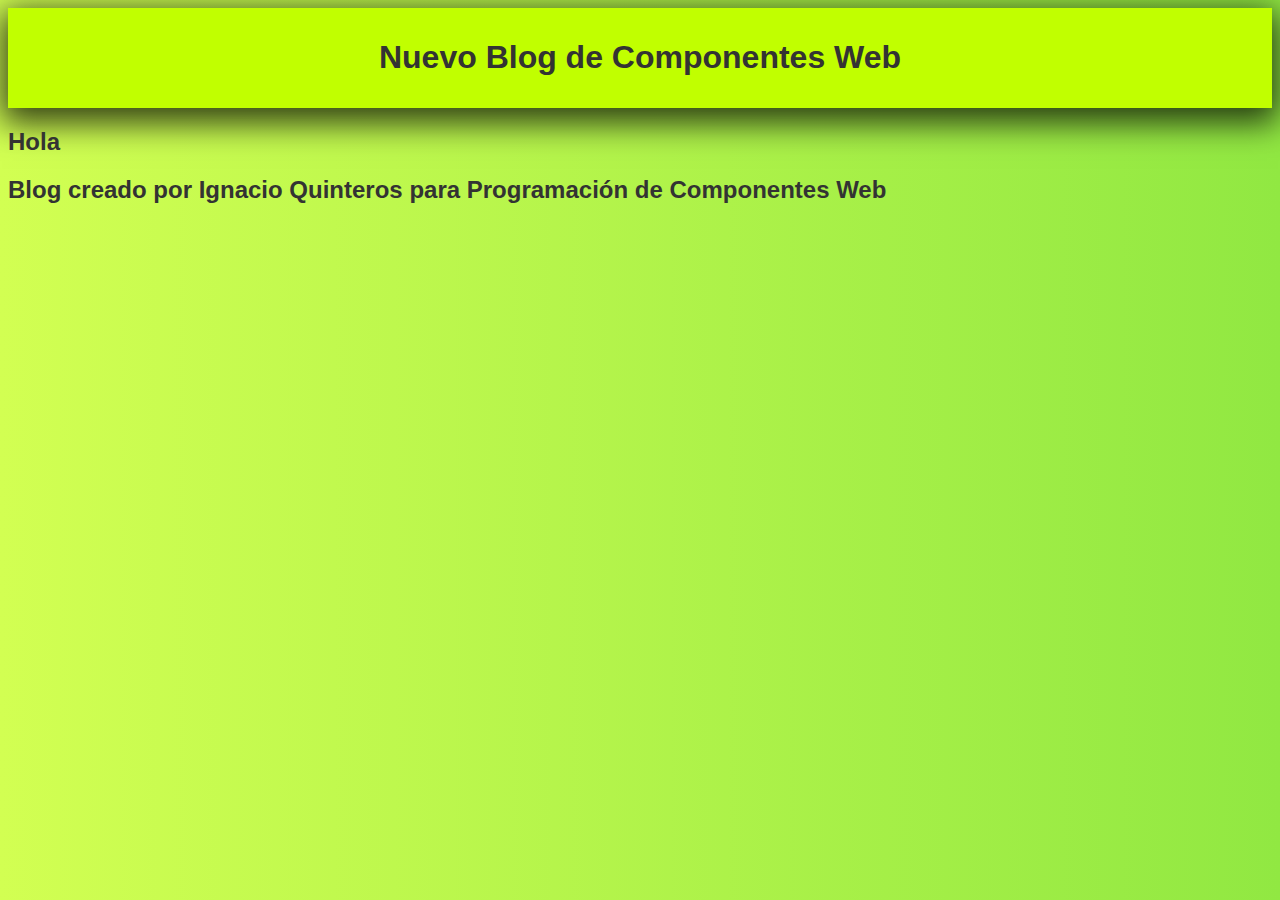
==== blogpage.html @ 0f64ad84 "Nuevo Blog Page con nuevo estilo" ====
<!DOCTYPE html>
<html>
    <head>
        <title>Blog</title>
        <link href="css/style.css" rel="stylesheet" type="text/css">
        <link href="css/blogstyle.css" rel="stylesheet" type="text/css">
    </head>
    <body>
        <div id="contenedor">
        
            <div id="cabecera">
            
                <h1>Nuevo Blog de Componentes Web</h1>
                
            </div>
            
            <div id="panel">
            
                <h2>Hola</h2>
                
            </div>
            
            <div id="footer">
            
                <h2>Blog creado por <b>Ignacio Quinteros</b> para <b>Programación de Componentes Web</b></h2>
                
            </div>
        </div>
    </body>
</html>
---- css/style.css ----
/*

    GitHub Repository: https://github.com/IQuinteros/ComponentesWeb
    Ignacio Quinteros Fuentes
    INACAP

*/

body{
    color: #333;
    font-family: sans-serif;
    
    /*
        Diseño obtenido con la ayuda de páginas web de apoyo
    */
    background: rgba(210,255,82,1);
    background: -moz-linear-gradient(left, rgba(210,255,82,1) 0%, rgba(145,232,66,1) 100%);
    background: -webkit-gradient(left top, right top, color-stop(0%, rgba(210,255,82,1)), color-stop(100%, rgba(145,232,66,1)));
    background: -webkit-linear-gradient(left, rgba(210,255,82,1) 0%, rgba(145,232,66,1) 100%);
    background: -o-linear-gradient(left, rgba(210,255,82,1) 0%, rgba(145,232,66,1) 100%);
    background: -ms-linear-gradient(left, rgba(210,255,82,1) 0%, rgba(145,232,66,1) 100%);
    background: linear-gradient(to right, rgba(210,255,82,1) 0%, rgba(145,232,66,1) 100%);
    filter: progid:DXImageTransform.Microsoft.gradient( startColorstr='#d2ff52', endColorstr='#91e842', GradientType=1 );
    /*
        Fin de Diseño personalizado
    */
}

body h1{
    text-align: center;
}

button{
    padding: 5px;
    padding-left: 10%;
    padding-right: 10%;
    margin: 5px;
    border-style: groove;
    border-radius: 10px;
}

#barra-lateral, #contenido, #pie{
    border-color: blue;
    border-width: thin;
    border-style: groove;
    border-radius: 10px; 
    padding-left: 10px;
    padding-top: 5px;
    padding-bottom: 5px;
    background-color: azure;
}

#cabecera{
    padding: 10px;
    text-align: center;
    align-content: center;
    margin-bottom: 10px;
    background-color: #C1FF00;
    
    /*
        Diseño obtenido con la ayuda de páginas web de apoyo
    */
    -webkit-box-shadow: 0px 9px 31px 6px rgba(0,0,0,0.75);
    -moz-box-shadow: 0px 9px 31px 6px rgba(0,0,0,0.75);
    box-shadow: 0px 9px 31px 6px rgba(0,0,0,0.75);
    /*
        Fin de Diseño personalizado
    */
}
#barra-lateral{
    float: left;
    width: 200px;
    height: 400px;
    overflow: auto;
}

#contenido{
    overflow: hidden;
    height: 100%;
    margin-left: 10px;
}
#contenido h3{
    text-indent: 2em; 
}

#pie{
    margin-top: 10px;
    height: 100%;
    
    /*
        Diseño obtenido con la ayuda de páginas web de apoyo
    */
    -webkit-box-shadow: 0px 9px 31px 6px rgba(0,0,0,0.75);
    -moz-box-shadow: 0px 9px 31px 6px rgba(0,0,0,0.75);
    box-shadow: 0px 9px 31px 6px rgba(0,0,0,0.75);
    /*
        Fin de Diseño personalizado
    */
}

#contenedor{
    height: 100%;
    color: #333;
}

table{
    border-style: solid;
    border-radius: 15px;
    margin: 2em;
    
    /*
        Diseño obtenido con la ayuda de páginas web de apoyo
    */
    -webkit-box-shadow: 0px 9px 31px 6px rgba(0,0,0,0.75);
    -moz-box-shadow: 0px 9px 31px 6px rgba(0,0,0,0.75);
    box-shadow: 0px 9px 31px 6px rgba(0,0,0,0.75);
    /*
        Fin de Diseño personalizado
    */
}

.color{
    background-color: #FFFF0F;
}

#table tr td{
    border-style: solid;
    border-radius: 5px;
}
---- css/blogstyle.css ----
#header{
    
}

#panel{
    
}

#footer{
    
}
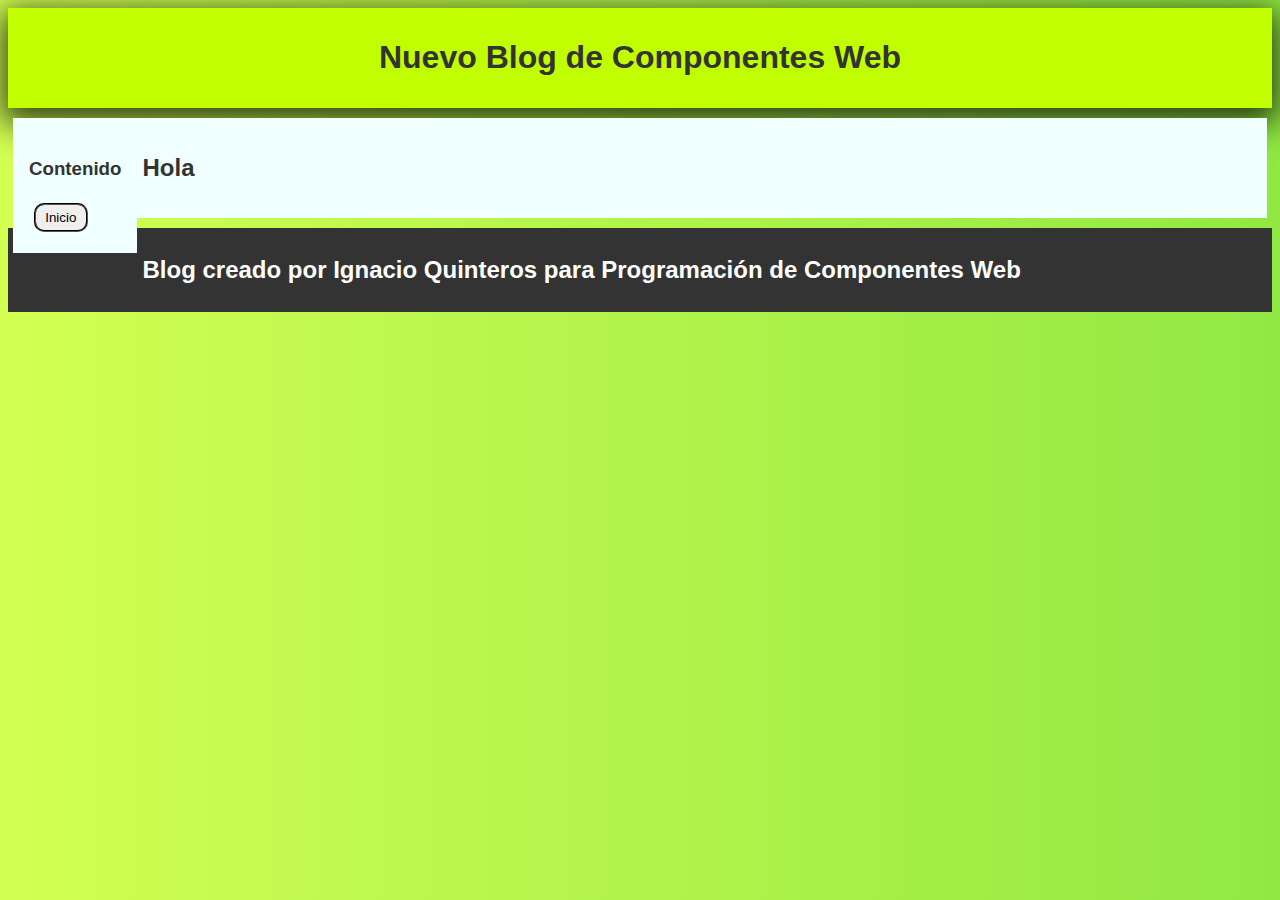
==== commit 0df3a9db: "Añadiendo barra lateral de blog" ====
--- a/blogpage.html
+++ b/blogpage.html
@@ -14,7 +14,12 @@
                 
             </div>
             
-            <div id="panel">
+            <div id="menu" class="box">
+                <h3>Contenido</h3>
+                <button>Inicio</button>
+            </div>
+            
+            <div id="panel" class="box">
             
                 <h2>Hola</h2>
                 
--- a/css/blogstyle.css
+++ b/css/blogstyle.css
@@ -2,10 +2,24 @@
     
 }
 
+.box{
+    background-color: azure;
+    padding: 1em;
+    margin: 5px;
+}
+
+#menu{
+    float: left;
+    overflow: hidden;
+}
+
 #panel{
-    
 }
 
 #footer{
+    background-color: #333;
+    color: white;
+    padding: 0.5em;
     
+    margin-top: 10px;
 }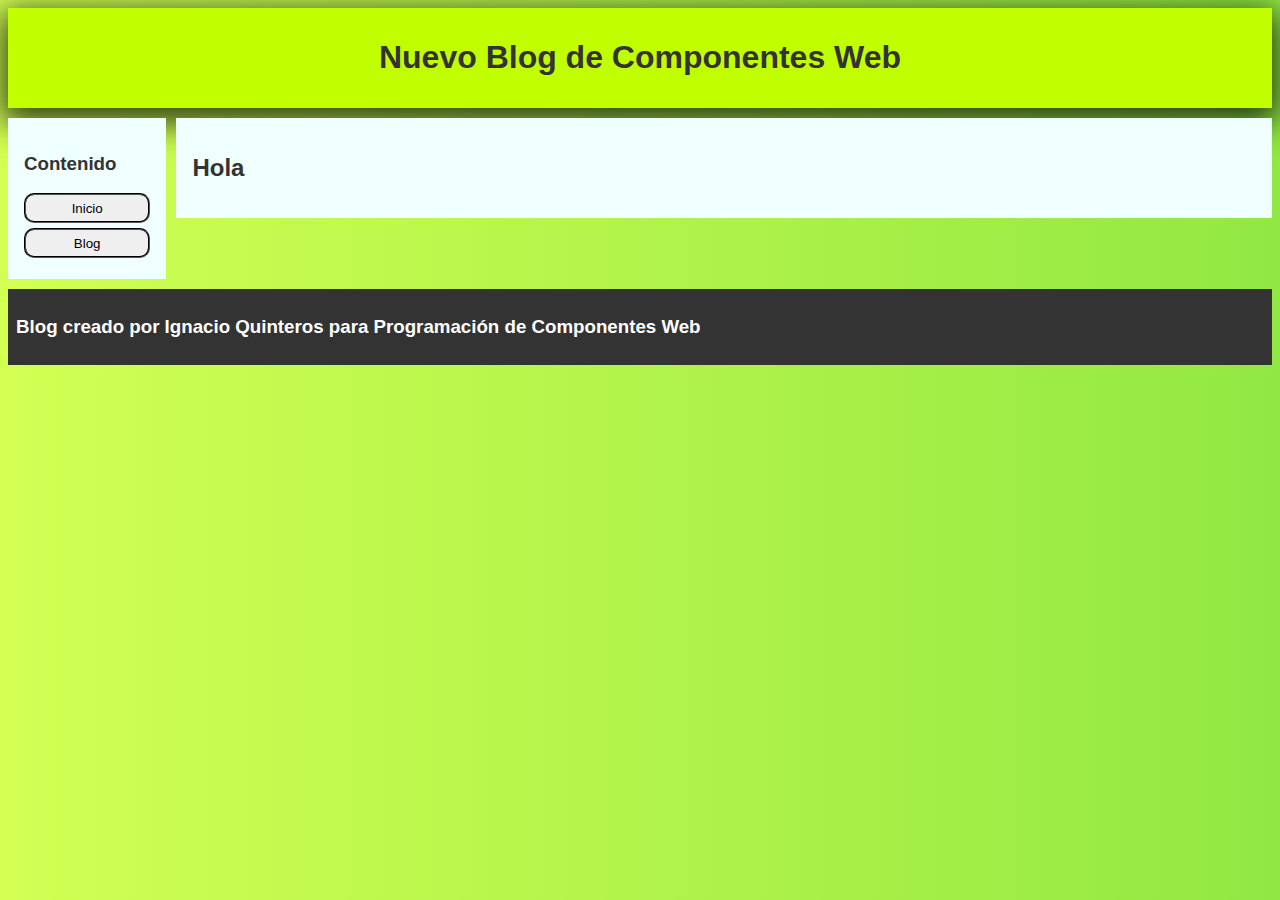
==== commit acdf763c: "Nuevo diseño de blog muy funcional" ====
--- a/blogpage.html
+++ b/blogpage.html
@@ -17,6 +17,7 @@
             <div id="menu" class="box">
                 <h3>Contenido</h3>
                 <button>Inicio</button>
+                <button>Blog</button>
             </div>
             
             <div id="panel" class="box">
@@ -27,7 +28,7 @@
             
             <div id="footer">
             
-                <h2>Blog creado por <b>Ignacio Quinteros</b> para <b>Programación de Componentes Web</b></h2>
+                <h3>Blog creado por <b>Ignacio Quinteros</b> para <b>Programación de Componentes Web</b></h3>
                 
             </div>
         </div>
--- a/css/style.css
+++ b/css/style.css
@@ -31,12 +31,15 @@
 }
 
 button{
+    border-style: groove;
+    border-radius: 10px;
+}
+
+#barra-lateral button{
     padding: 5px;
     padding-left: 10%;
     padding-right: 10%;
     margin: 5px;
-    border-style: groove;
-    border-radius: 10px;
 }
 
 #barra-lateral, #contenido, #pie{
--- a/css/blogstyle.css
+++ b/css/blogstyle.css
@@ -5,18 +5,27 @@
 .box{
     background-color: azure;
     padding: 1em;
-    margin: 5px;
 }
 
 #menu{
     float: left;
-    overflow: hidden;
+    margin-bottom: 10px;
+    margin-right: 10px;
+    width: 10%;
+}
+
+#menu button{
+    width: 100%;
+    height: 30px;
+    margin-bottom: 5px;
 }
 
 #panel{
+    overflow: auto;
 }
 
 #footer{
+    clear:both;
     background-color: #333;
     color: white;
     padding: 0.5em;
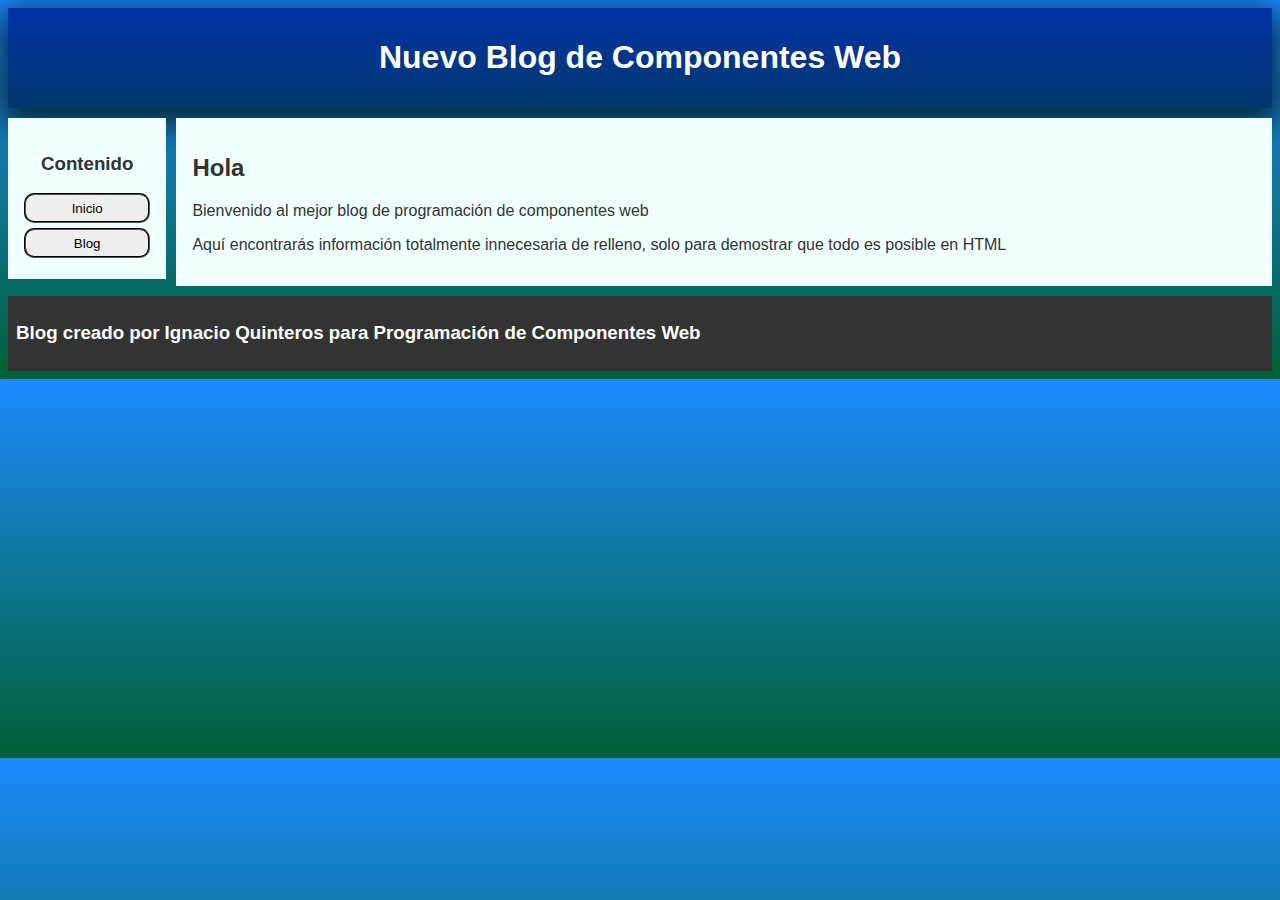
==== commit 94842137: "Nuevo Estilo más bonito" ====
--- a/blogpage.html
+++ b/blogpage.html
@@ -6,7 +6,7 @@
         <link href="css/blogstyle.css" rel="stylesheet" type="text/css">
     </head>
     <body>
-        <div id="contenedor">
+        <div id="container">
         
             <div id="cabecera">
             
@@ -23,6 +23,8 @@
             <div id="panel" class="box">
             
                 <h2>Hola</h2>
+                <p>Bienvenido al mejor blog de programación de componentes web</p>
+                <p>Aquí encontrarás información totalmente innecesaria de relleno, solo para demostrar que todo es posible en HTML</p>
                 
             </div>
             
--- a/css/style.css
+++ b/css/style.css
@@ -13,14 +13,14 @@
     /*
         Diseño obtenido con la ayuda de páginas web de apoyo
     */
-    background: rgba(210,255,82,1);
-    background: -moz-linear-gradient(left, rgba(210,255,82,1) 0%, rgba(145,232,66,1) 100%);
-    background: -webkit-gradient(left top, right top, color-stop(0%, rgba(210,255,82,1)), color-stop(100%, rgba(145,232,66,1)));
-    background: -webkit-linear-gradient(left, rgba(210,255,82,1) 0%, rgba(145,232,66,1) 100%);
-    background: -o-linear-gradient(left, rgba(210,255,82,1) 0%, rgba(145,232,66,1) 100%);
-    background: -ms-linear-gradient(left, rgba(210,255,82,1) 0%, rgba(145,232,66,1) 100%);
-    background: linear-gradient(to right, rgba(210,255,82,1) 0%, rgba(145,232,66,1) 100%);
-    filter: progid:DXImageTransform.Microsoft.gradient( startColorstr='#d2ff52', endColorstr='#91e842', GradientType=1 );
+   background: rgba(28,138,255,1);
+background: -moz-linear-gradient(top, rgba(28,138,255,1) 0%, rgba(0,97,53,1) 100%);
+background: -webkit-gradient(left top, left bottom, color-stop(0%, rgba(28,138,255,1)), color-stop(100%, rgba(0,97,53,1)));
+background: -webkit-linear-gradient(top, rgba(28,138,255,1) 0%, rgba(0,97,53,1) 100%);
+background: -o-linear-gradient(top, rgba(28,138,255,1) 0%, rgba(0,97,53,1) 100%);
+background: -ms-linear-gradient(top, rgba(28,138,255,1) 0%, rgba(0,97,53,1) 100%);
+background: linear-gradient(to bottom, rgba(28,138,255,1) 0%, rgba(0,97,53,1) 100%);
+filter: progid:DXImageTransform.Microsoft.gradient( startColorstr='#1c8aff', endColorstr='#006135', GradientType=0 );
     /*
         Fin de Diseño personalizado
     */
@@ -58,7 +58,17 @@
     text-align: center;
     align-content: center;
     margin-bottom: 10px;
-    background-color: #C1FF00;
+    
+    color: white;
+    
+    background: rgba(3,50,168,1);
+background: -moz-linear-gradient(top, rgba(3,50,168,1) 0%, rgba(0,57,107,1) 100%);
+background: -webkit-gradient(left top, left bottom, color-stop(0%, rgba(3,50,168,1)), color-stop(100%, rgba(0,57,107,1)));
+background: -webkit-linear-gradient(top, rgba(3,50,168,1) 0%, rgba(0,57,107,1) 100%);
+background: -o-linear-gradient(top, rgba(3,50,168,1) 0%, rgba(0,57,107,1) 100%);
+background: -ms-linear-gradient(top, rgba(3,50,168,1) 0%, rgba(0,57,107,1) 100%);
+background: linear-gradient(to bottom, rgba(3,50,168,1) 0%, rgba(0,57,107,1) 100%);
+filter: progid:DXImageTransform.Microsoft.gradient( startColorstr='#0332a8', endColorstr='#00396b', GradientType=0 );
     
     /*
         Diseño obtenido con la ayuda de páginas web de apoyo
--- a/css/blogstyle.css
+++ b/css/blogstyle.css
@@ -1,5 +1,5 @@
-#header{
-    
+#container{
+    height: 100%;
 }
 
 .box{
@@ -9,9 +9,10 @@
 
 #menu{
     float: left;
-    margin-bottom: 10px;
     margin-right: 10px;
     width: 10%;
+    height: 100%;
+    text-align: center;
 }
 
 #menu button{
@@ -22,6 +23,7 @@
 
 #panel{
     overflow: auto;
+    height: 100%;
 }
 
 #footer{
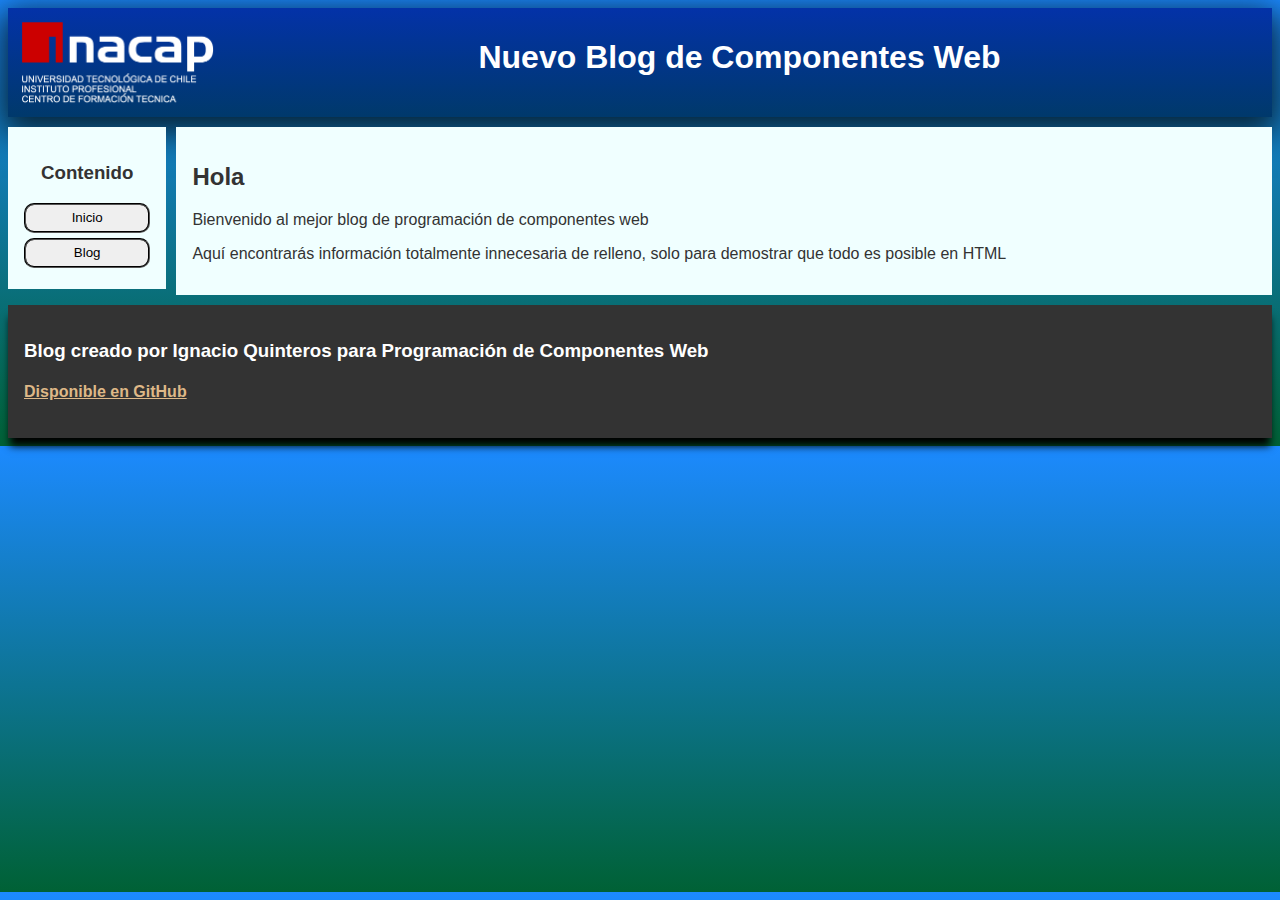
==== commit bcc13c3e: "Nuevo Logo" ====
--- a/blogpage.html
+++ b/blogpage.html
@@ -8,8 +8,9 @@
     <body>
         <div id="container">
         
-            <div id="cabecera">
+            <div id="cabecera" class="blog-header">
             
+                <img src="assets/inacap.png" id="logo">
                 <h1>Nuevo Blog de Componentes Web</h1>
                 
             </div>
@@ -32,6 +33,8 @@
             
                 <h3>Blog creado por <b>Ignacio Quinteros</b> para <b>Programación de Componentes Web</b></h3>
                 
+                <h4><a href="https://github.com/IQuinteros/ComponentesWeb">Disponible en GitHub</a></h4>
+                
             </div>
         </div>
     </body>
--- a/css/blogstyle.css
+++ b/css/blogstyle.css
@@ -5,6 +5,17 @@
 .box{
     background-color: azure;
     padding: 1em;
+}
+
+.blog-header{
+    vertical-align: middle;
+}
+
+#logo{
+    width: 16%;
+    float:left;
+    align-content: center;
+    vertical-align: middle;
 }
 
 #menu{
@@ -29,8 +40,17 @@
 #footer{
     clear:both;
     background-color: #333;
+    
     color: white;
-    padding: 0.5em;
+    padding: 1em;
     
     margin-top: 10px;
+    
+    -webkit-box-shadow: 0px 10px 8px -2px rgba(0,0,0,1);
+    -moz-box-shadow: 0px 10px 8px -2px rgba(0,0,0,1);
+    box-shadow: 0px 10px 8px -2px rgba(0,0,0,1);
+}
+
+#footer a{
+    color: burlywood;
 }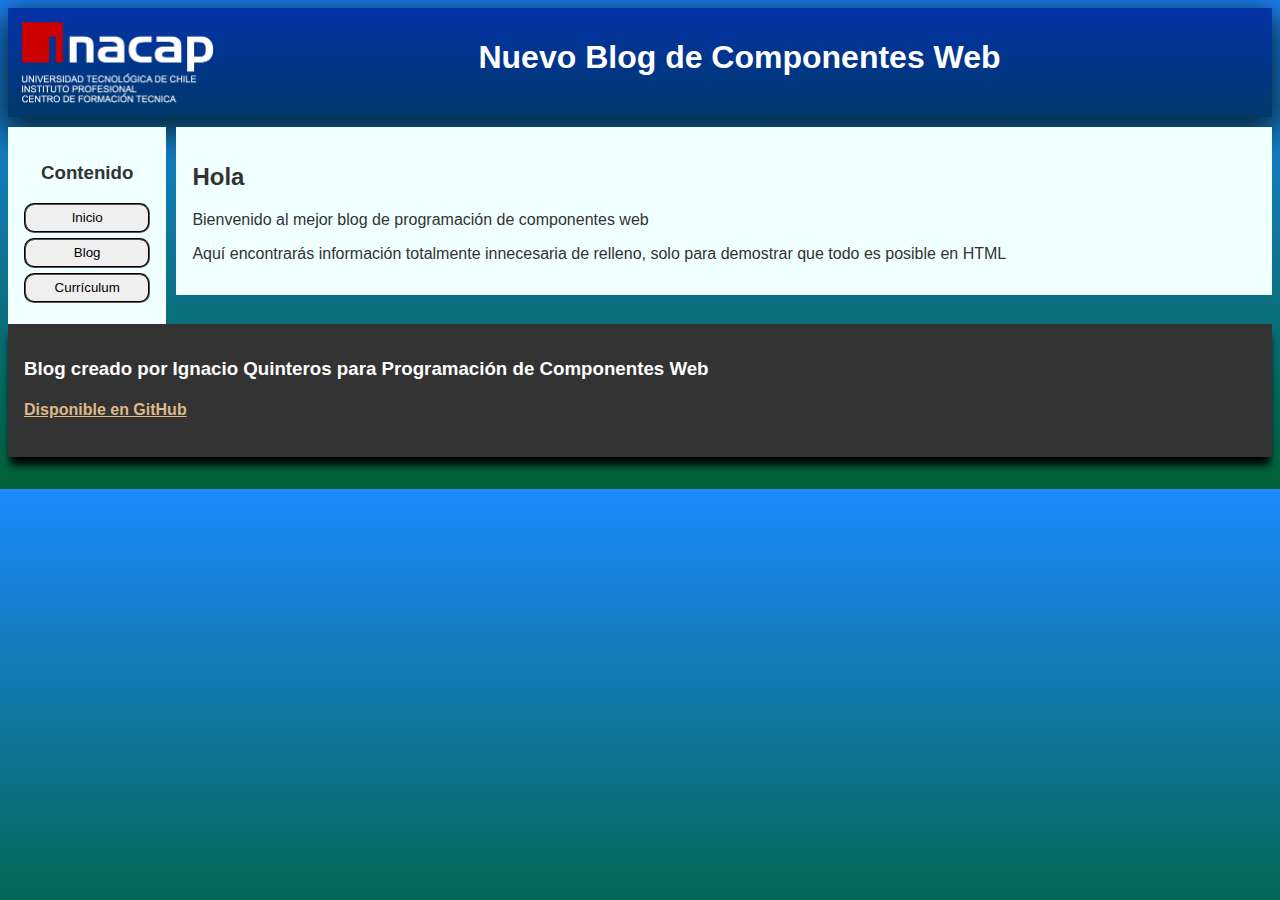
==== commit 79aa0386: "Menu de contenidos configurado" ====
--- a/blogpage.html
+++ b/blogpage.html
@@ -17,8 +17,9 @@
             
             <div id="menu" class="box">
                 <h3>Contenido</h3>
-                <button>Inicio</button>
-                <button>Blog</button>
+                <button onclick="window.open('index.html','_self')">Inicio</button>
+                <button onclick="window.open('blogpage.html','_self')">Blog</button>
+                <button onclick="window.open('curriculum.html','_self')">Currículum</button>
             </div>
             
             <div id="panel" class="box">
--- a/css/blogstyle.css
+++ b/css/blogstyle.css
@@ -45,6 +45,7 @@
     padding: 1em;
     
     margin-top: 10px;
+    margin-bottom: 2em;
     
     -webkit-box-shadow: 0px 10px 8px -2px rgba(0,0,0,1);
     -moz-box-shadow: 0px 10px 8px -2px rgba(0,0,0,1);
